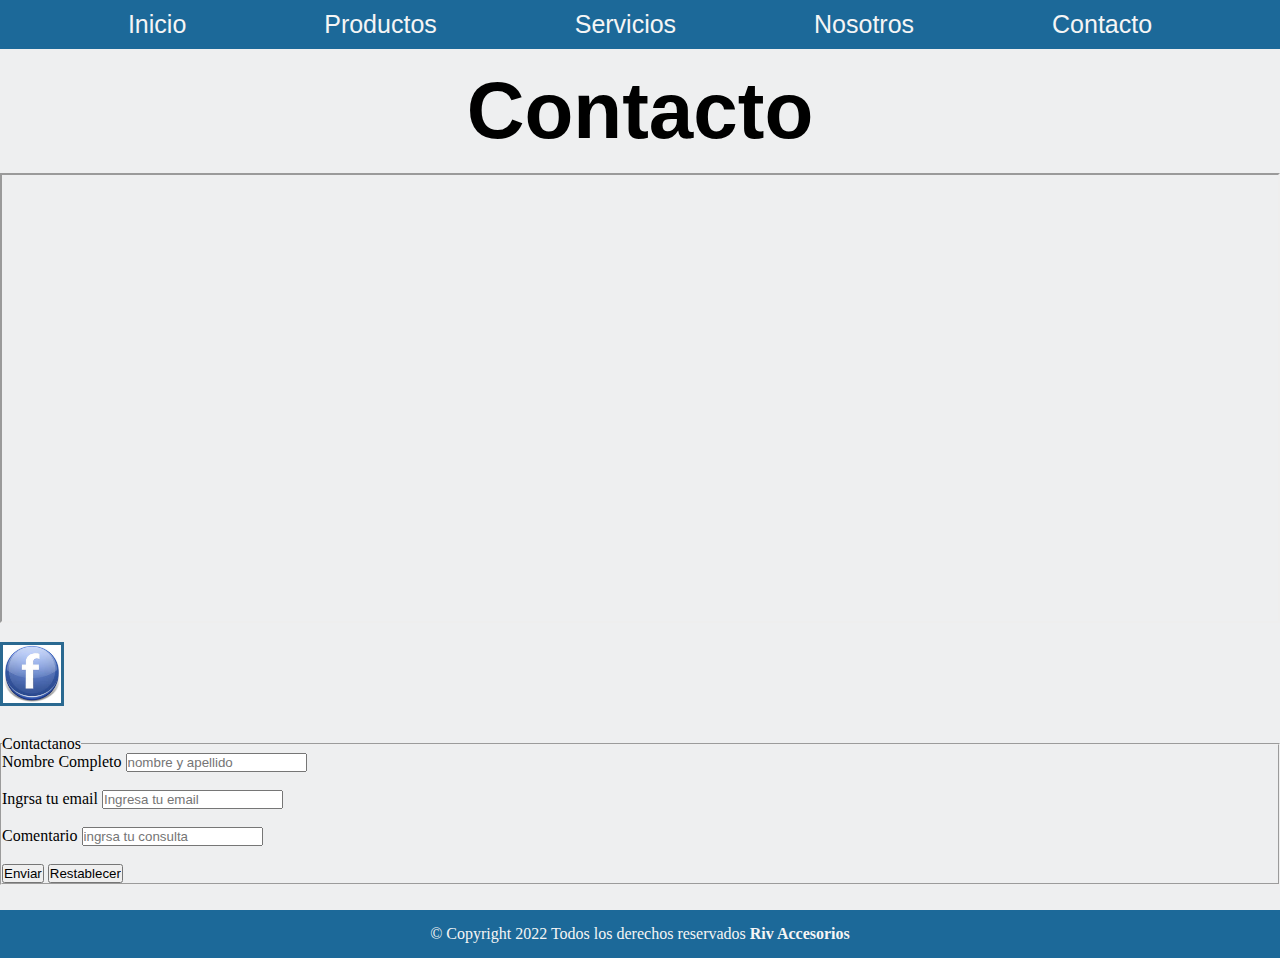
==== pages/contacto.html @ 4e048ef8 "probando git" ====
<!DOCTYPE html>
<html lang="en">
<head>
    <meta charset="UTF-8">
    <meta http-equiv="X-UA-Compatible" content="IE=edge">
    <meta name="viewport" content="width=device-width, initial-scale=1.0">
    <enlace rel="preconectar" href="https://fonts.googleapis.com">
    <enlace rel="preconectar" href="https://fonts.gstatic.com" crossorigin>
    <enlace href="https: //fonts.googleapis.com/css2? family= Adamina & familia = Antón & display=swap" rel="hoja de estilo">
    <link rel="stylesheet" href="../css/style.css">
    <title>Riv Accesorios</title>
</head>
<body> 
    <header>
        <nav class="menu">
            <ul>
                <li><a href="../index.html">Inicio</a></li>
                <li><a href="productos.html">Productos</a></li>
                <li><a href="servicios.html">Servicios</a>
                    <ul class="sub-menu">
                        <li>Taller</li>
                        <li>Logistica</li>
                        <li>Envios</li>
                    </ul>
                </li>
                <li><a href="nosotros.html">Nosotros</a></li>
                <li><a href="contacto.html">Contacto</a></li>
            </ul>
        </nav>
    </header>
    <main>
        <h1>Contacto</h1>
        <div class="map">
            <iframe src="https://www.google.com/maps/embed?pb=!1m14!1m8!1m3!1d4321.482070748198!2d-65.11551954862996!3d-24.384128626065813!3m2!1i1024!2i768!4f13.1!3m3!1m2!1s0x0%3A0x2aba68eada3bcb1f!2sAutoparte%20Riv.%20Accesorios!5e0!3m2!1ses!2sar!4v1651534248288!5m2!1ses!2sar" width="100%" height="450" style="border: 2;" allowfullscreen="" loading="lazy" referrerpolicy="no-referrer-when-downgrade"></iframe>
        </div>
        <div>
            <ul>
                <li>
                    <a href="https://www.facebook.com/RIV-Accesorios-100913798473409/?notif_id=1646782588909536&notif_t=aymt_page_post_reminder_14d_notification&ref=notif" target="blank"> <img src="../img/facebook.jpg" alt="facebook" class="redes"></a>
                </li>
            </ul>
        </div>
        <form>
            <fieldset class="formulario">
                <legend>Contactanos</legend>
                <div>
                    <label for="text" name="nombre">Nombre Completo</label>
                    <input type="text" name="nombre" placeholder="nombre y apellido">
                </div>
                <br>
                <div>
                    <label for="email" name="mail">Ingrsa tu email</label>
                    <input type="email" name="mail" placeholder="Ingresa tu email">
                </div>
                <br>
                <div>
                    <label for="text" name="comentario">Comentario</label>
                    <input type="text" name="comentario" placeholder="ingrsa tu consulta">
                </div><br>
                <div>
                    <input type="submit"value="Enviar"> 
                    <input type="reset" value="Restablecer">
                </div>
            </fieldset>
        </form>
    </main>
    <footer>
        <p>&copy; Copyright 2022 Todos los derechos reservados <b>Riv Accesorios</b></p>
    </footer>
</body>
</html>
---- css/style.css ----
*{
    margin: 0;
    padding: 0;
    box-sizing: border-box;
}

body{
    background-color: rgb(238, 239, 240);
}
section{
    text-align: center;
    font-family: 'Anton', sans-serif;
}
section h1{
    font-size: 80px;
}
section p{
    margin: 2rem;
    font-family: 'Anton', sans-serif;
}

nav ul{
    font-family:  'Anton', sans-serif;
    background-color: #1C6999;
    display: flex;
    justify-content: center;
    list-style-type: none;
    justify-content: space-evenly;
}
.menu ul li{
    display: inline-block;
    color: whitesmoke;
    font-size: 25px;
    margin: 10px;
    position: relative;
}
.menu ul ul{
    display: none;
    position: absolute;
    color: whitesmoke;
}
.sub-menu{
    background-color: #1C6999;
    padding: 10px;
}
.menu ul li:hover{
    background-color:#0f6499; 
    margin: 10px;
}
.menu ul li:hover > ul{
    display: block;
}
a{
    text-decoration: none;
    color: whitesmoke;
}

.principal{
    margin: 2rem;
}
.principal p{
    font-family:  'Anton', sans-serif;
    padding: 10px;
}
img{
    height: 300px;
    width: 600px;
    border: solid 3px;
    border-color: #2a6991;
}

.principal{
    display:grid;
    grid-template-areas:"div1 div2"
                        "div3 div4";
    justify-content: center;
    gap:25px;
}
.div1{
    grid-area: div1;
    text-align: center;
}
.div2{
    grid-area: div2;
    text-align: center;
}
.div3{
    grid-area: div3;
    text-align: center;
}
.div4{
    grid-area: div4;
    text-align: center;
}

footer{
    background-color:#1C6999;
    padding: 15px;
    display:flex;
    justify-content: center;
}
footer p{
    color: whitesmoke;
}

main h1{
    text-align: center;
    font-family:'Anton', sans-serif;
    margin: 1rem;
    font-size: 80px;
}
.catalogo {
    display: grid;
    grid-template-areas: "img1 img2 img3"
                        "img4 img5 img6"
                        "img7 img8 img9"
                        "img10 img11 img12"
                        "img13 img14 img15";
    justify-content: center;
    gap: 25px;
    margin:20px
}
.img1{
    grid-area: img1;
}
.img2{
    grid-area: img2;
}
.img3{
    grid-area: img3;
}
.img4{
    grid-area: img4;
}
.img5{
    grid-area: img5;
}
.img6{
    grid-area: img6;
}
.img7{
    grid-area: img7;
}
.img8{
    grid-area: img8;
}
.img9{
    grid-area: img9;
}
.img10{
    grid-area: img10;
}
.img11{
    grid-area: img11;
}
.img12{
    grid-area: img12;
}
.img13{
    grid-area: img13;
}.img14{
    grid-area: img14;
}
.img15{
    grid-area: img15;
}

.riv img{
    width:1300px;
    height: 500px;
    margin-left: 300px;
}
.nosotros{
    font-size: 1.2rem;
    text-align: center;
    margin: 30px;
    font-family:'Anton', sans-serif ;
}

.redes{
    width: 5%;
    height: 5%;
    margin-top: 15px;
}
.formulario{
    margin-top: 25px;
    margin-bottom: 25px;
}

@media  screen and (max-width: 500px) {
    section h1{
        font-size: 2rem;
    }
    section h2{
        font-size: 20px;
    }
    section p{
        margin: 1.5rem;
        font-size: 1rem;
    }
    .menu ul li{
        font-size: 16px;
    }
    img{
        height: 200px;
        width: 300px;
    }
    .principal{
        display:grid;
        grid-template-areas:"div1 div1"
                            "div2 div2"
                            "div3 div3"
                            "div4 div4";
        justify-content: center;
        gap:15px;
    }
    main h1{
        font-size: 2rem;
    }
    .catalogo img{
        height: 150px;
        width: 190px;
    }
    .catalogo{
        display: grid;
        grid-template-areas:"img1 img2"
                            "img3 img4" 
                            "img5 img6" 
                            "img7 img8" 
                            "img9 img10" 
                            "img11 img12"
                            "img13 img14" 
                            "img15 img15";
    }
    .riv img{
        margin: 10px;
        height: 250px;
        width: 435px;
    }
    .nosotros{
        font-size: 1rem;
        margin-top: 0px;
    }
    .redes{
        width: 15%;
        height: 15%;
    }
    .formulario{
        margin-top:15px;
        margin-bottom: 20px;
    }
}
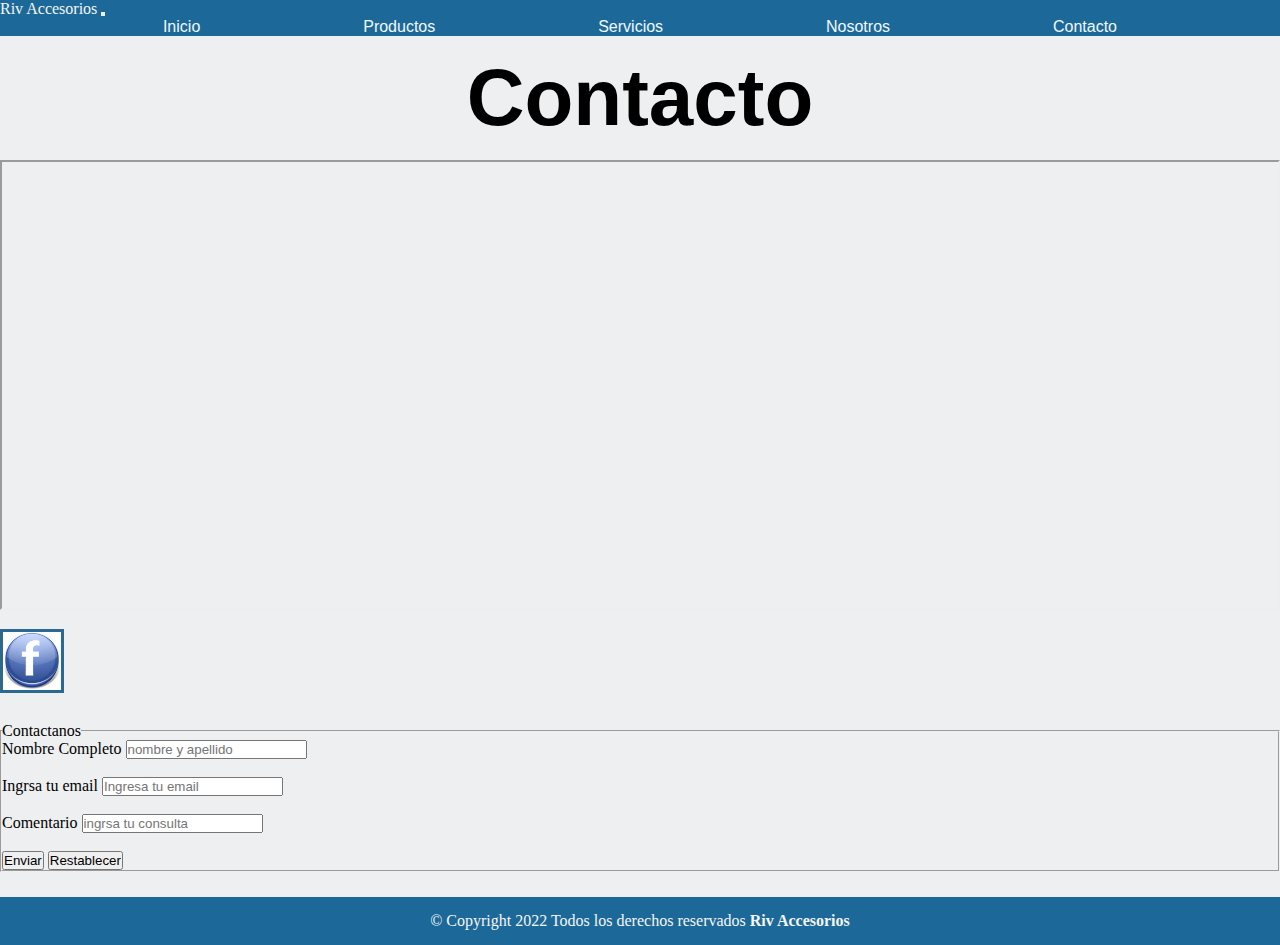
==== commit 3eb5293c: "desafio complementario" ====
--- a/pages/contacto.html
+++ b/pages/contacto.html
@@ -7,25 +7,38 @@
     <enlace rel="preconectar" href="https://fonts.googleapis.com">
     <enlace rel="preconectar" href="https://fonts.gstatic.com" crossorigin>
     <enlace href="https: //fonts.googleapis.com/css2? family= Adamina & familia = Antón & display=swap" rel="hoja de estilo">
+    <link href="https://cdn.jsdelivr.net/npm/bootstrap@5.2.0-beta1/dist/css/bootstrap.min.css" rel="stylesheet" integrity="sha384-0evHe/X+R7YkIZDRvuzKMRqM+OrBnVFBL6DOitfPri4tjfHxaWutUpFmBp4vmVor" crossorigin="anonymous">
     <link rel="stylesheet" href="../css/style.css">
     <title>Riv Accesorios</title>
 </head>
 <body> 
     <header>
-        <nav class="menu">
-            <ul>
-                <li><a href="../index.html">Inicio</a></li>
-                <li><a href="productos.html">Productos</a></li>
-                <li><a href="servicios.html">Servicios</a>
-                    <ul class="sub-menu">
-                        <li>Taller</li>
-                        <li>Logistica</li>
-                        <li>Envios</li>
+        <nav class="navbar navbar-expand-lg nav-background">
+            <div class="container-fluid">
+                <a class="navbar-brand col-4" href="../index.html">Riv Accesorios</a>
+                <button class="navbar-toggler" type="button" data-bs-toggle="collapse" data-bs-target="#navbarSupportedContent" aria-controls="navbarSupportedContent" aria-expanded="false" aria-label="Toggle navigation">
+                <span class="navbar-toggler-icon"></span>
+                </button>
+                <div class="collapse navbar-collapse col-8" id="navbarSupportedContent">
+                    <ul class="navbar-nav text-center d-flex-justify-content-evenly">
+                        <li class="nav-item">
+                            <a class="nav-link" aria-current="page" href="../index.html">Inicio</a>
+                        </li>
+                        <li class="nav-item">
+                            <a class="nav-link" href="productos.html">Productos</a>
+                        </li>
+                        <li class="nav-item">
+                            <a class="nav-link" href="servicios.html">Servicios</a>
+                        </li>
+                        <li class="nav-item">
+                            <a class="nav-link" href="nosotros.html">Nosotros</a>
+                        </li>
+                        <li class="nav-item ">
+                            <a class="nav-link" href="contacto.html">Contacto</a>
+                        </li>
                     </ul>
-                </li>
-                <li><a href="nosotros.html">Nosotros</a></li>
-                <li><a href="contacto.html">Contacto</a></li>
-            </ul>
+                </div> 
+            </div>
         </nav>
     </header>
     <main>
@@ -67,5 +80,6 @@
     <footer>
         <p>&copy; Copyright 2022 Todos los derechos reservados <b>Riv Accesorios</b></p>
     </footer>
+    <script src="https://cdn.jsdelivr.net/npm/bootstrap@5.2.0-beta1/dist/js/bootstrap.bundle.min.js" integrity="sha384-pprn3073KE6tl6bjs2QrFaJGz5/SUsLqktiwsUTF55Jfv3qYSDhgCecCxMW52nD2" crossorigin="anonymous"></script>
 </body>
 </html>--- a/css/style.css
+++ b/css/style.css
@@ -13,6 +13,31 @@
 }
 section h1{
     font-size: 80px;
+}
+section h1{
+    animation-duration: 5s;
+    animation-name: salir;
+    animation-iteration-count: 1;
+}
+@keyframes salir{
+    0%{
+        opacity:0;
+    }
+    100%{
+        opacity: 1;
+    }
+}
+.edicion-carusel{
+    background-color: #1C6999;
+    color:whitesmoke;
+}
+.carousel-item{
+    height: 700px;
+}
+.carusel-img{
+    height: 90%;
+    width: 100%;
+
 }
 section p{
     margin: 2rem;
@@ -91,6 +116,12 @@
 .div4{
     grid-area: div4;
     text-align: center;
+}
+.principal div:hover{
+    background-color: #1C6999;
+    transition: background-color 1s;
+    transform: scale(1.1);
+    color:whitesmoke
 }
 
 footer{
@@ -164,11 +195,30 @@
 .img15{
     grid-area: img15;
 }
-
-.riv img{
-    width:1300px;
-    height: 500px;
-    margin-left: 300px;
+.nav-background{
+    background-color:#1C6999;
+}
+.nav-link{
+    color: aliceblue;
+}
+.container{
+    background-color: #d3d3d3;
+    box-shadow: 12px -5px 22px 8px rgba(10,4,4,0.75);
+    -webkit-box-shadow: 12px -5px 22px 8px rgba(10,4,4,0.75);
+    -moz-box-shadow: 12px -5px 22px 8px rgba(10,4,4,0.75);
+}
+.container{
+    animation-duration: 5s;
+    animation-name: aparecer;
+    animation-iteration-count: 1;
+}
+@keyframes aparecer{
+    0%{
+        opacity:0;
+    }
+    100%{
+        opacity: 1;
+    }
 }
 .nosotros{
     font-size: 1.2rem;
@@ -204,6 +254,9 @@
     img{
         height: 200px;
         width: 300px;
+    }
+    .carousel-item{
+        height: 350px;
     }
     .principal{
         display:grid;
@@ -233,9 +286,9 @@
                             "img15 img15";
     }
     .riv img{
-        margin: 10px;
+        margin-bottom: 2rem;
         height: 250px;
-        width: 435px;
+        width: 100%;
     }
     .nosotros{
         font-size: 1rem;
